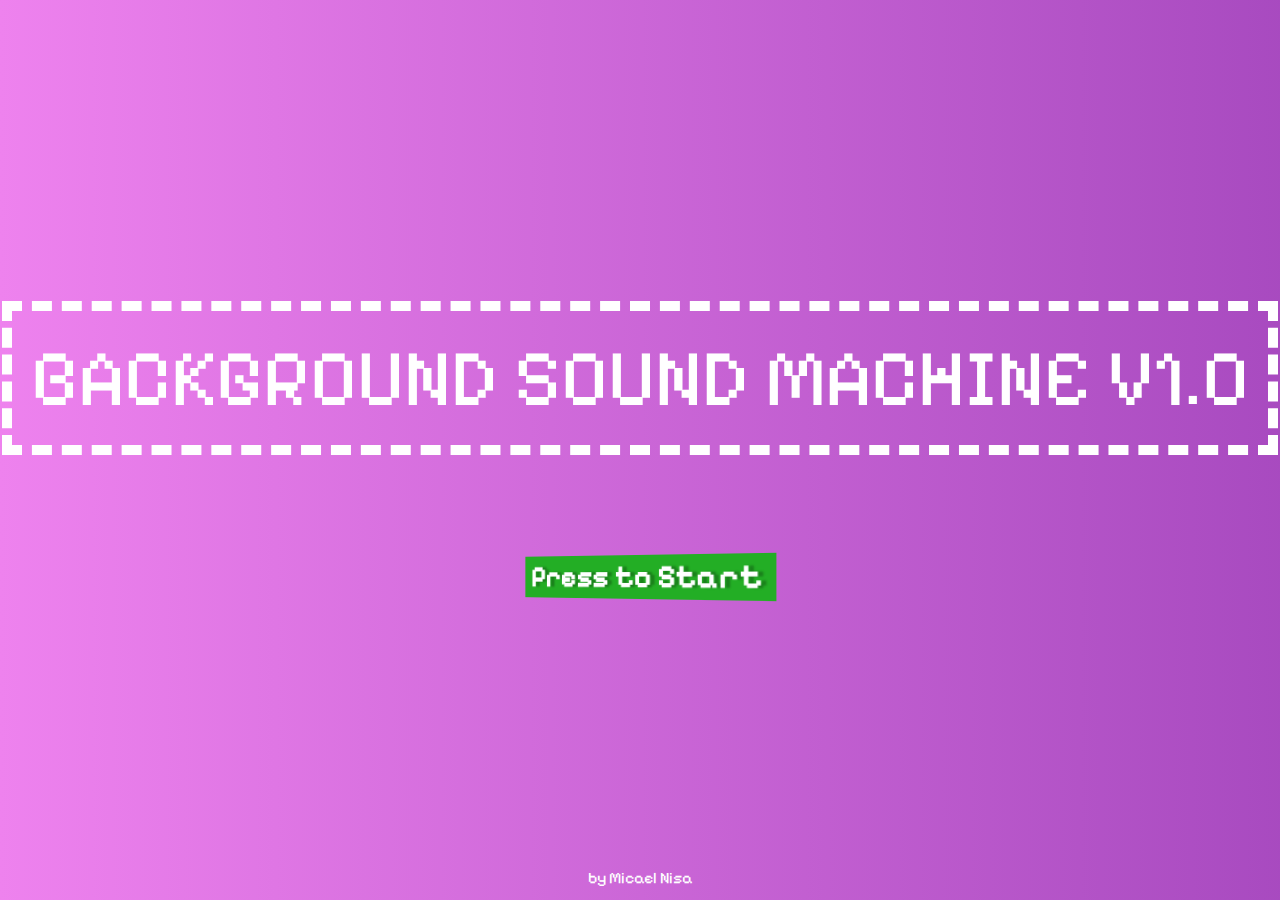
==== index.html @ d8f51173 "commit" ====
<!DOCTYPE html>

<html>
    <head>
        <meta charset="utf-8">
        <meta http-equiv="X-UA-Compatible" content="IE=edge">
        <title></title>
        <meta name="description" content="">
        <meta name="viewport" content="width=device-width, initial-scale=1">
        <link rel="stylesheet" href="stely.css">
        <link rel="stylesheet" href= "https://cdnjs.cloudflare.com/ajax/libs/animate.css/4.1.1/animate.min.css">
        <link rel="preconnect" href="https://fonts.googleapis.com">
        <link rel="preconnect" href="https://fonts.gstatic.com" crossorigin>
        <link href="https://fonts.googleapis.com/css2?family=Pixelify+Sans:wght@400..700&display=swap" rel="stylesheet">
    <body>
      <div class="main">
        <h1 class=" nome animate__animated animate__fadeInDown"> BACKGROUND SOUND MACHINE V1.0</h1>
        <script src="" async defer></script>
        <button class="button-92 enter animate__animated animate__bounceIn animate__delay-2s" 
        role="button" onclick="window.location.href='makna.html'" >Press to Start</button>
    </div>
    <footer class="autor"> by Micael Nisa</footer>
    </body>
</html>
---- stely.css ----
/* Fundo animado arco-íris */

*{
    padding: 0;
margin: 0;
}

.autor{
    font-family: "Pixelify Sans", sans-serif;
    width: 100vw;
    font-optical-sizing: auto;
    font-size: 1em;
    color: white;
    font-style: normal;
    position:absolute;
    bottom: 0;
    text-align: center;
    align-items: center;
    justify-content: center;
   margin-bottom: 1%;
}
body {
    background: linear-gradient(270deg, #ff0000, #ffa500, #ffff00, #008000, #0000ff, #4b0082, #ee82ee);
    background-size: 1400% 1400%;
  
    -webkit-animation: rainbow 80s ease infinite;
    -moz-animation: rainbow 80 ease infinite;
    animation: rainbow 80s ease infinite;
  }
  
  @-webkit-keyframes rainbow {
    0% { background-position: 0% 50%; }
    50% { background-position: 100% 50%; }
    100% { background-position: 0% 50%; }
  }
  
  @-moz-keyframes rainbow {
    0% { background-position: 0% 50%; }
    50% { background-position: 100% 50%; }
    100% { background-position: 0% 50%; }
  }
  
  @keyframes rainbow {
    0% { background-position: 0% 50%; }
    50% { background-position: 100% 50%; }
    100% { background-position: 0% 50%; }
  }
  
  .nome {


  font-family: "Pixelify Sans", sans-serif;
  font-optical-sizing: auto;
  font-weight: 100;
  font-size: 5em;
  font-style: normal;
  color: white;
  border-style: dashed;
  border-width: 10px;
  padding:1.5%;



}

.main{
    display: flex;
    align-items: center;
    width: 100vw;
    height: 100vh;
    justify-content: center;
flex-direction: column;

}

.enter{
    font-family: "Pixelify Sans", sans-serif;
  font-optical-sizing: auto;
  font-weight: 100;
  font-size: 1em;
  
    display: flex;
  font-weight: bold;
  font-size: 2rem;
  margin: 0;
  cursor: pointer;
  padding: .1em .3em;
  margin-top: 100px;
}



/* CSS */
.button-92 {
   
  --c: #fff;
  /* text color */
  background: linear-gradient(90deg, #0000 33%, #fff5, #0000 67%) var(--_p,100%)/300% no-repeat,
    #23ae25;
  /* background color */
  color: #0000;
  border: none;
  transform: perspective(500px) rotateY(calc(20deg*var(--_i,-1)));
  text-shadow: calc(var(--_i,-1)* 0.08em) -.01em 0   var(--c),
    calc(var(--_i,-1)*-0.08em)  .01em 2px #0004;
  outline-offset: .1em;
  transition: 0.3s;
}

.button-92:hover,
.button-92:focus-visible {
  --_p: 0%;
  --_i: 1;
}

.button-92:active {
  text-shadow: none;
  color: var(--c);
  box-shadow: inset 0 0 9e9q #0005;
  transition: 0s;
}



.animate__animated.animate__fadeInDown{
    --animate-duration: 2s;
}

.animate__animated.animate__bounceIn{
    --animate-duration: 1s;
  
  
}
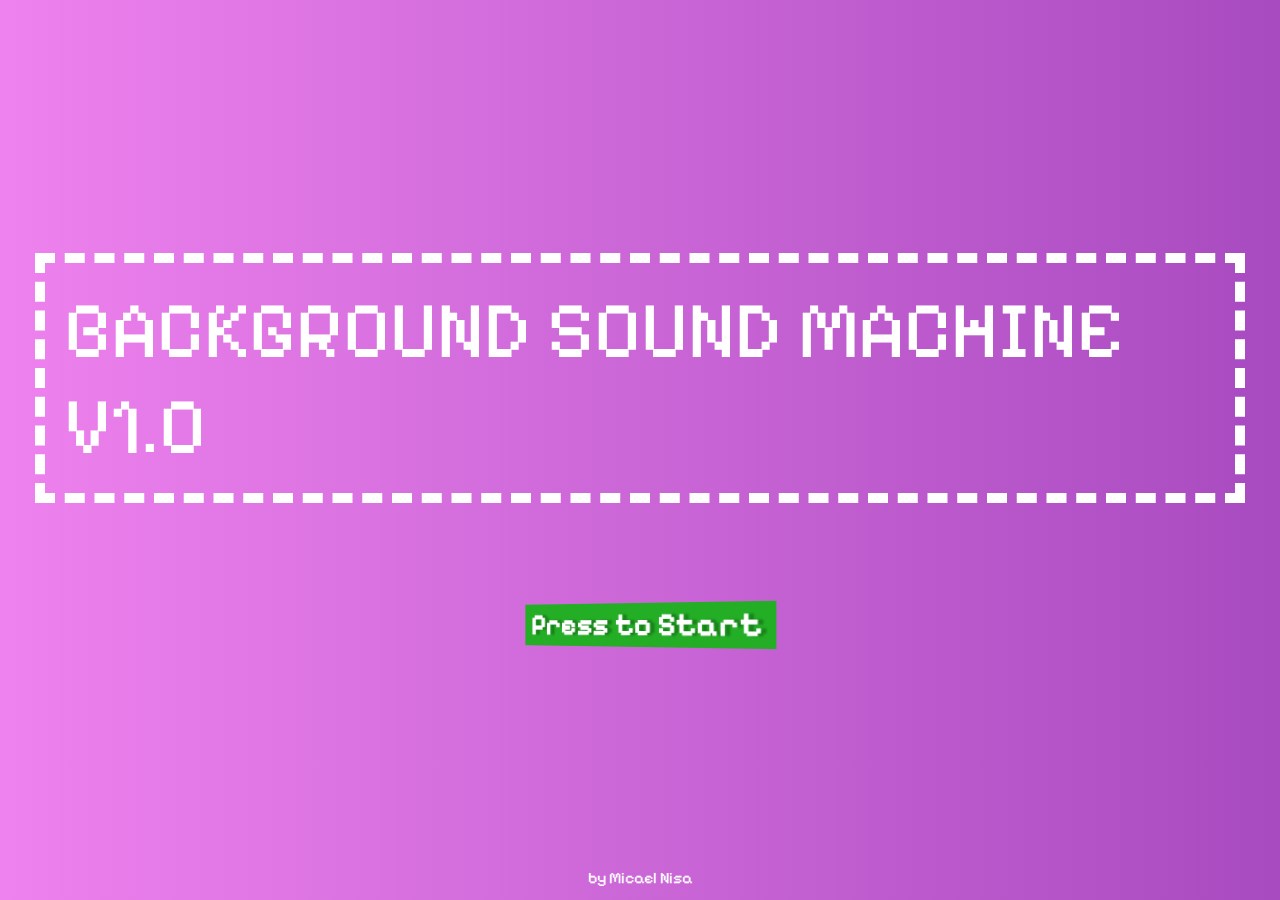
==== commit 72373a30: "s" ====
--- a/index.html
+++ b/index.html
@@ -13,12 +13,12 @@
         <link rel="preconnect" href="https://fonts.gstatic.com" crossorigin>
         <link href="https://fonts.googleapis.com/css2?family=Pixelify+Sans:wght@400..700&display=swap" rel="stylesheet">
     <body>
-      <div class="main">
+      <main class="main">
         <h1 class=" nome animate__animated animate__fadeInDown"> BACKGROUND SOUND MACHINE V1.0</h1>
         <script src="" async defer></script>
         <button class="button-92 enter animate__animated animate__bounceIn animate__delay-2s" 
         role="button" onclick="window.location.href='makna.html'" >Press to Start</button>
-    </div>
+    </main>
     <footer class="autor"> by Micael Nisa</footer>
     </body>
 </html>--- a/stely.css
+++ b/stely.css
@@ -58,6 +58,10 @@
   border-style: dashed;
   border-width: 10px;
   padding:1.5%;
+width: 90%;
+justify-content: center;
+display: flex;
+align-items: center;
 
 
 
@@ -70,6 +74,8 @@
     height: 100vh;
     justify-content: center;
 flex-direction: column;
+
+
 
 }
 
@@ -130,4 +136,36 @@
     --animate-duration: 1s;
   
   
-}+}
+
+
+
+
+/* Media Query para dispositivos móveis */
+@media (max-width: 600px) {
+  .nome {
+    font-size: 3em;
+    border-width: 7px;
+    padding:1.5%;
+  width: 80%;
+  margin-left: 40px;
+  margin-right: 40px;
+  
+  }
+}
+
+/* Media Query para tablets */
+@media (min-width: 601px) and (max-width: 900px) {
+  .nome {
+    font-size: 4em;
+  }
+}
+
+/* Media Query para desktops */
+@media (min-width: 901px) {
+  .nome {
+    font-size: 5em;
+    margin-left: 5%;
+    margin-right: 5%;
+  }
+  }